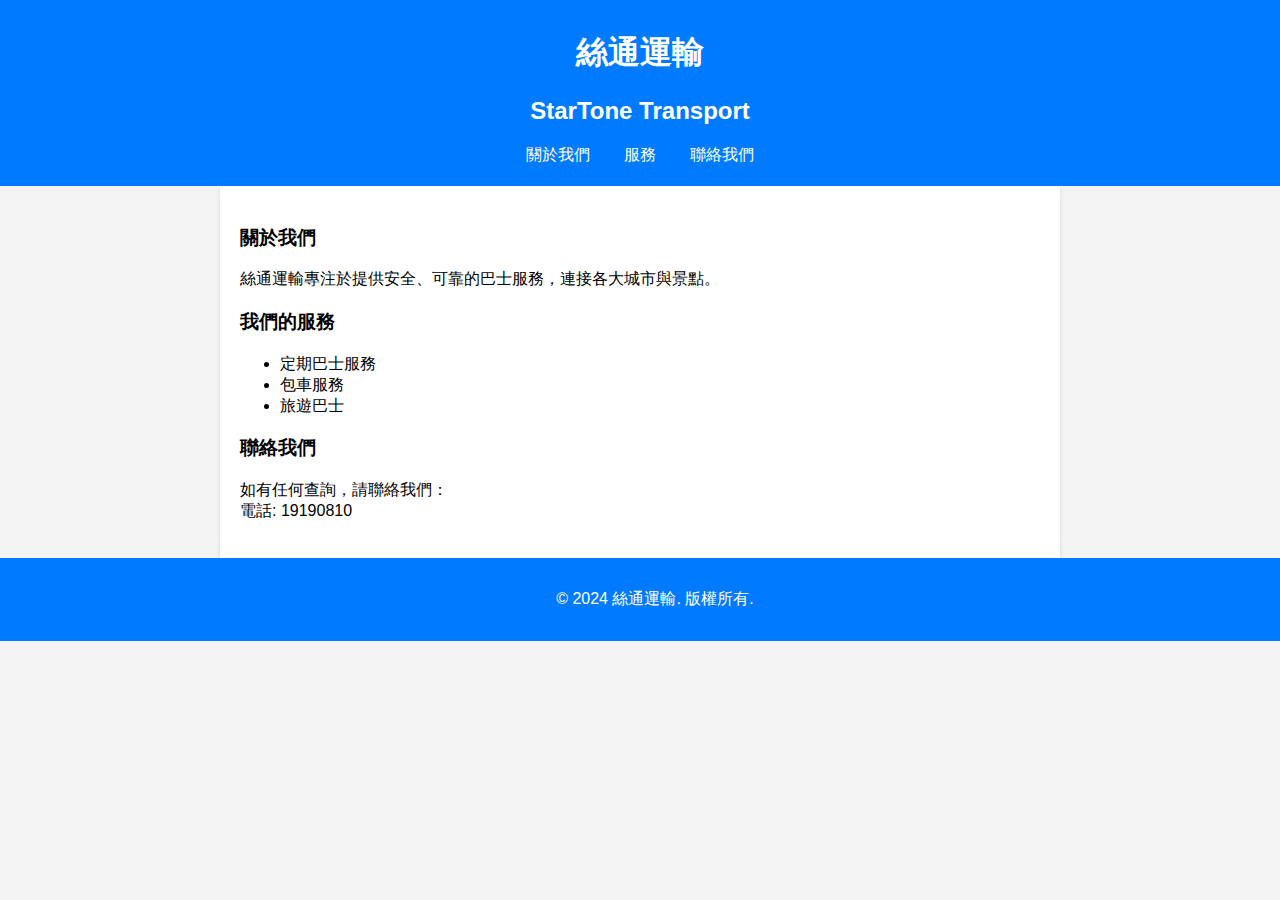
==== index.html @ 89345c94 "Create index.html" ====
<!DOCTYPE html>
<html lang="zh-Hant">
<head>
    <meta charset="UTF-8">
    <meta name="viewport" content="width=device-width, initial-scale=1.0">
    <title>絲通運輸 | StarTone Transport</title>
    <style>
        body {
            font-family: Arial, sans-serif;
            margin: 0;
            padding: 0;
            background-color: #f4f4f4;
        }
        header {
            background: #007bff;
            color: #fff;
            padding: 10px 20px;
            text-align: center;
        }
        nav {
            margin: 10px 0;
        }
        nav a {
            color: #fff;
            margin: 0 15px;
            text-decoration: none;
        }
        .container {
            max-width: 800px;
            margin: auto;
            padding: 20px;
            background: #fff;
            box-shadow: 0 2px 5px rgba(0, 0, 0, 0.1);
        }
        footer {
            text-align: center;
            padding: 15px;
            background: #007bff;
            color: #fff;
            position: relative;
            bottom: 0;
            width: 100%;
        }
        @media (max-width: 600px) {
            nav {
                display: block;
                margin: 10px 0;
            }
            nav a {
                display: block;
                margin: 5px 0;
            }
        }
    </style>
</head>
<body>

<header>
    <h1>絲通運輸</h1>
    <h2>StarTone Transport</h2>
    <nav>
        <a href="#about">關於我們</a>
        <a href="#services">服務</a>
        <a href="#contact">聯絡我們</a>
    </nav>
</header>

<div class="container">
    <section id="about">
        <h3>關於我們</h3>
        <p>絲通運輸專注於提供安全、可靠的巴士服務，連接各大城市與景點。</p>
    </section>

    <section id="services">
        <h3>我們的服務</h3>
        <ul>
            <li>定期巴士服務</li>
            <li>包車服務</li>
            <li>旅遊巴士</li>
        </ul>
    </section>

    <section id="contact">
        <h3>聯絡我們</h3>
        <p>如有任何查詢，請聯絡我們：<br>
        電話: 19190810<br>
    </section>
</div>

<footer>
    <p>© 2024 絲通運輸. 版權所有.</p>
</footer>

</body>
</html>
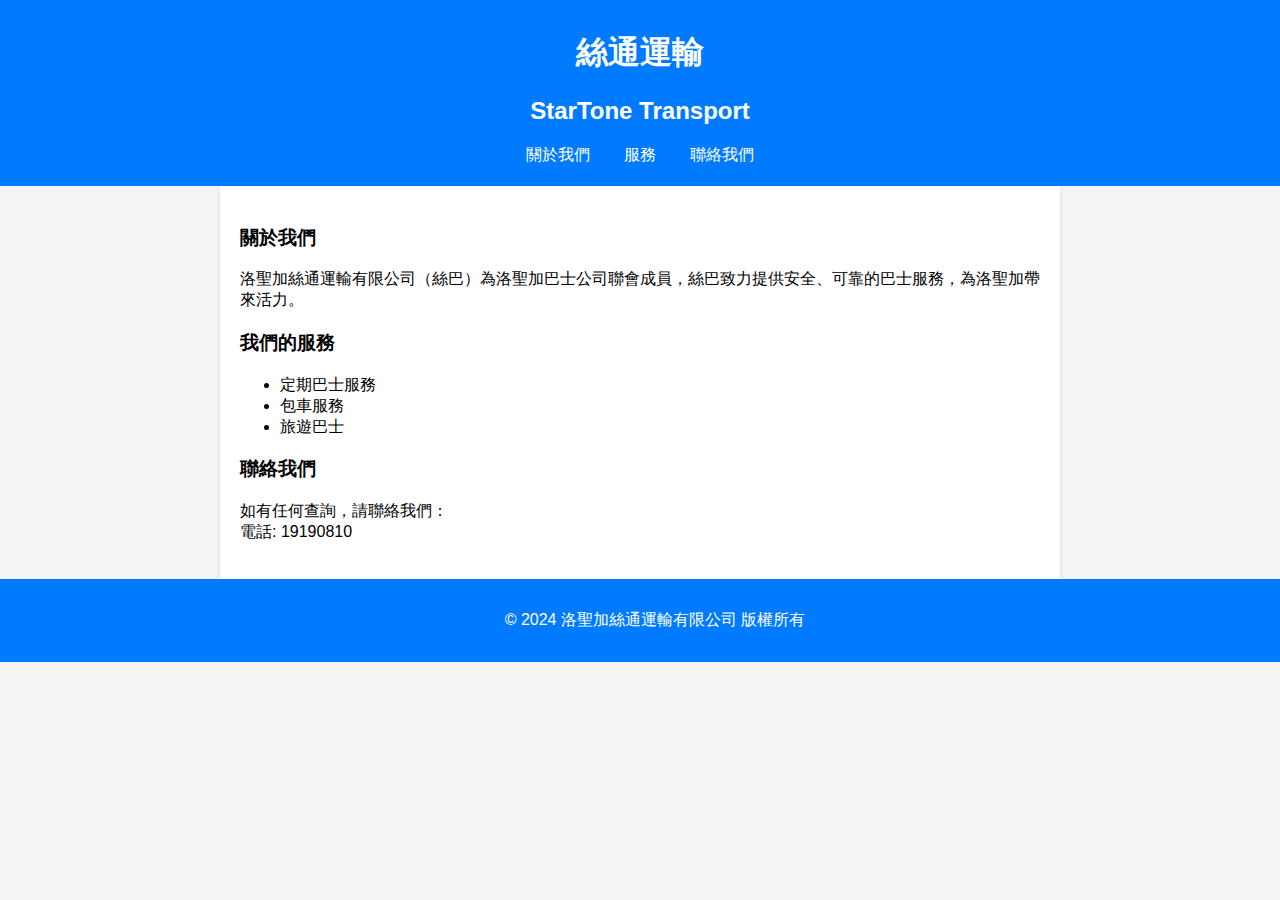
==== commit 27ede7cb: "Update index.html" ====
--- a/index.html
+++ b/index.html
@@ -68,7 +68,7 @@
 <div class="container">
     <section id="about">
         <h3>關於我們</h3>
-        <p>絲通運輸專注於提供安全、可靠的巴士服務，連接各大城市與景點。</p>
+        <p>洛聖加絲通運輸有限公司（絲巴）為洛聖加巴士公司聯會成員，絲巴致力提供安全、可靠的巴士服務，為洛聖加帶來活力。</p>
     </section>
 
     <section id="services">
@@ -88,7 +88,7 @@
 </div>
 
 <footer>
-    <p>© 2024 絲通運輸. 版權所有.</p>
+    <p>© 2024 洛聖加絲通運輸有限公司 版權所有</p>
 </footer>
 
 </body>
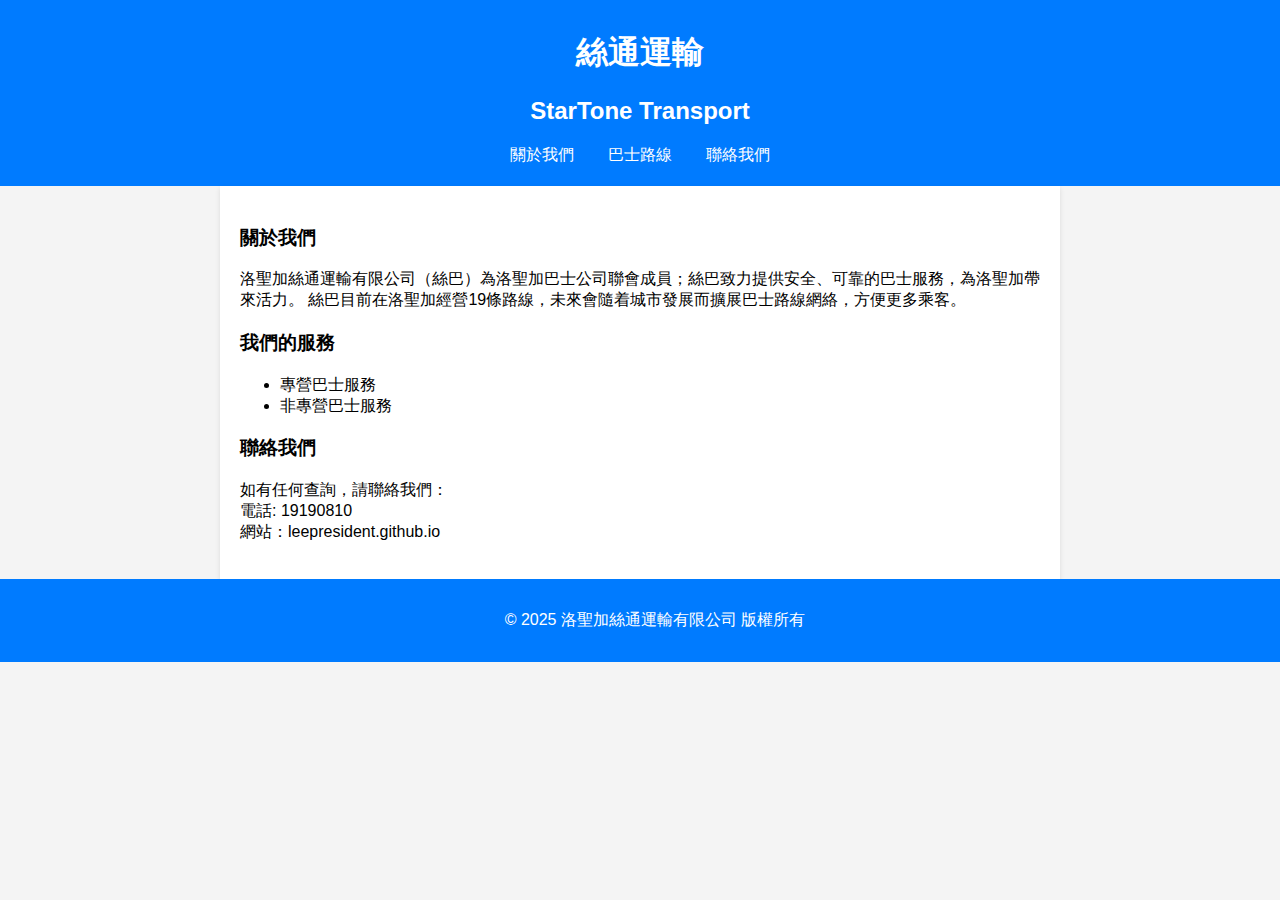
==== commit 676ac466: "Update index.html" ====
--- a/index.html
+++ b/index.html
@@ -60,7 +60,7 @@
     <h2>StarTone Transport</h2>
     <nav>
         <a href="#about">關於我們</a>
-        <a href="#services">服務</a>
+        <a href="routes.html">巴士路線</a> <!-- Link to the new page -->
         <a href="#contact">聯絡我們</a>
     </nav>
 </header>
@@ -68,15 +68,15 @@
 <div class="container">
     <section id="about">
         <h3>關於我們</h3>
-        <p>洛聖加絲通運輸有限公司（絲巴）為洛聖加巴士公司聯會成員，絲巴致力提供安全、可靠的巴士服務，為洛聖加帶來活力。</p>
+        <p>洛聖加絲通運輸有限公司（絲巴）為洛聖加巴士公司聯會成員；絲巴致力提供安全、可靠的巴士服務，為洛聖加帶來活力。
+        絲巴目前在洛聖加經營19條路線，未來會隨着城市發展而擴展巴士路線網絡，方便更多乘客。</p>
     </section>
 
     <section id="services">
         <h3>我們的服務</h3>
         <ul>
-            <li>定期巴士服務</li>
-            <li>包車服務</li>
-            <li>旅遊巴士</li>
+            <li>專營巴士服務</li>
+            <li>非專營巴士服務</li>
         </ul>
     </section>
 
@@ -84,11 +84,12 @@
         <h3>聯絡我們</h3>
         <p>如有任何查詢，請聯絡我們：<br>
         電話: 19190810<br>
+        網站：leepresident.github.io <br>
     </section>
 </div>
 
 <footer>
-    <p>© 2024 洛聖加絲通運輸有限公司 版權所有</p>
+    <p>© 2025 洛聖加絲通運輸有限公司 版權所有</p>
 </footer>
 
 </body>
